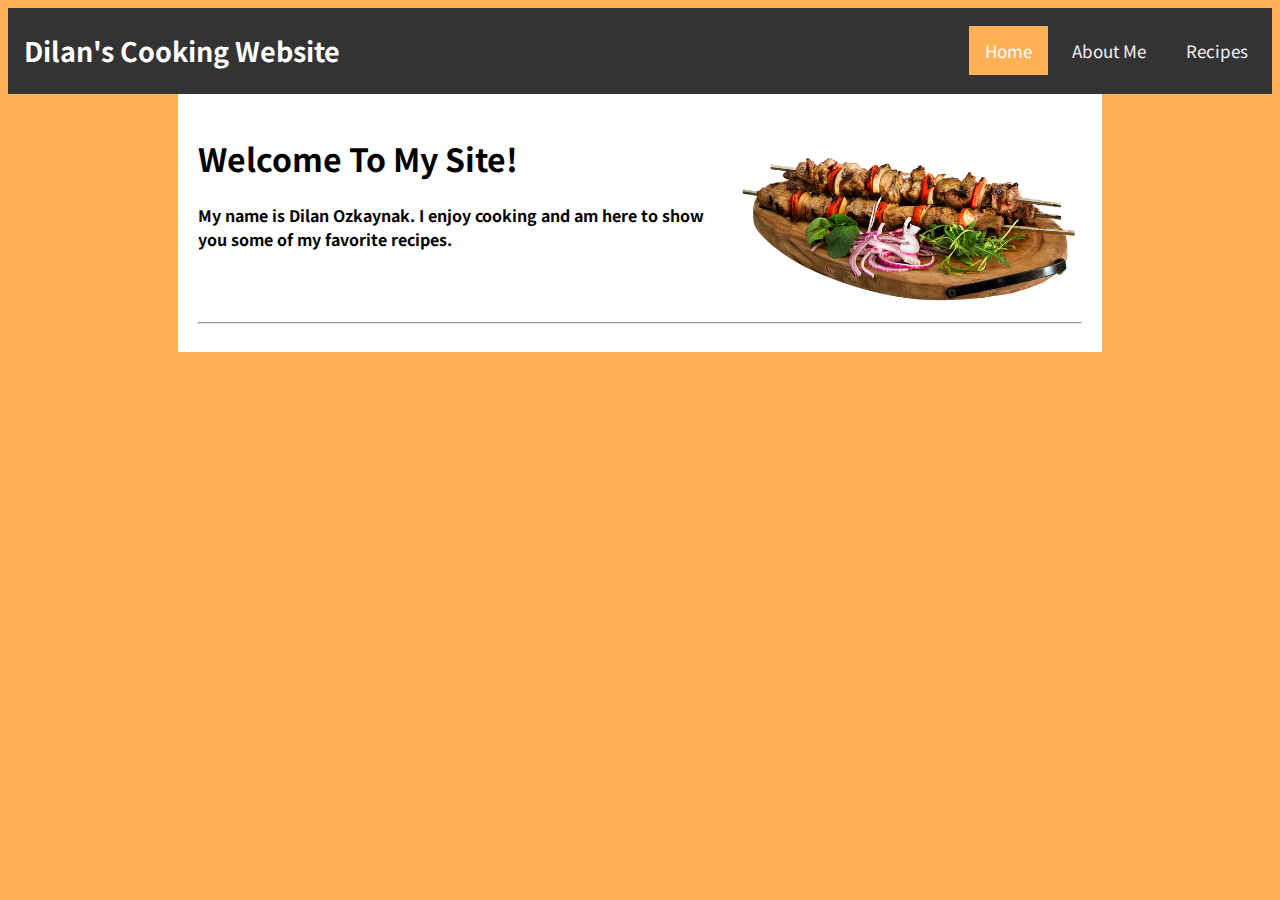
==== docs/index.html @ 1a7e718b "Added assets.md styles.css along with 2 html files for a main page and an about me page. I made many" ====
<!doctype html>
<html lang="en">

<head>
    <!-- Required meta tags -->
    <meta charset="utf-8">
    <meta name="viewport" content="width=device-width, initial-scale=1, shrink-to-fit=no">
    <link rel="stylesheet" type="text/css" href="./styles.css" />
    <link href="https://fonts.googleapis.com/css?family=Noto+Sans+KR&display=swap" rel="stylesheet">
    <title>Dilan's Cooking Website</title>
</head>

<body class="body">
    <div class="topnav">
        <h2>Dilan's Cooking Website</h2>
        <div style="display: flex; flex-grow: 80;"></div>
        <a class="active" href="./index.html">Home</a>
        <a href="./aboutme.html">About Me</a>
        <a href="./recipes.html">Recipes</a>
    </div>

    <main class="mainContent">
        <div style="display: flex; flex-direction: row;">
            <div style="flex-direction: column;">
                <h1>Welcome To My Site!</h1>
                <h4>My name is Dilan Ozkaynak. I enjoy cooking and am here to show you some of my favorite recipes.</h4>
            </div>
            <img src="./assets/skewer.png" height="200" />
        </div>
        <hr />
    </main>

</body>

</html>
---- docs/styles.css ----
/* Add a black background color to the top navigation */
.topnav {
  background-color: #333;
  overflow: hidden;
  display: flex;
  flex-direction: row;
  align-items: center;
}

.topnav h2{
  font-size: 27px;
  color: white;
  padding: 1px 16px;
}
.topnav a{
  color: #f2f2f2;
  text-align: center;
  padding: 12px 16px;
  text-decoration: none;
  font-size: 17px;
  margin-right: 8px;
}

.topnav a:hover {
  background-color: #ddd;
  color: black;
}

.topnav a.active {
  background-color: #ffb157;
  color: white;
}

h1, h2, h3, h4, h5, h6, a {
    font-family: 'Noto Sans KR', sans-serif;
}

.mainContent {
    width: 70%;
    margin: 0 auto;
    background-color: #FFFFFF;
    padding: 20px 20px;
}

.body {
    background-color: #ffb157;
}
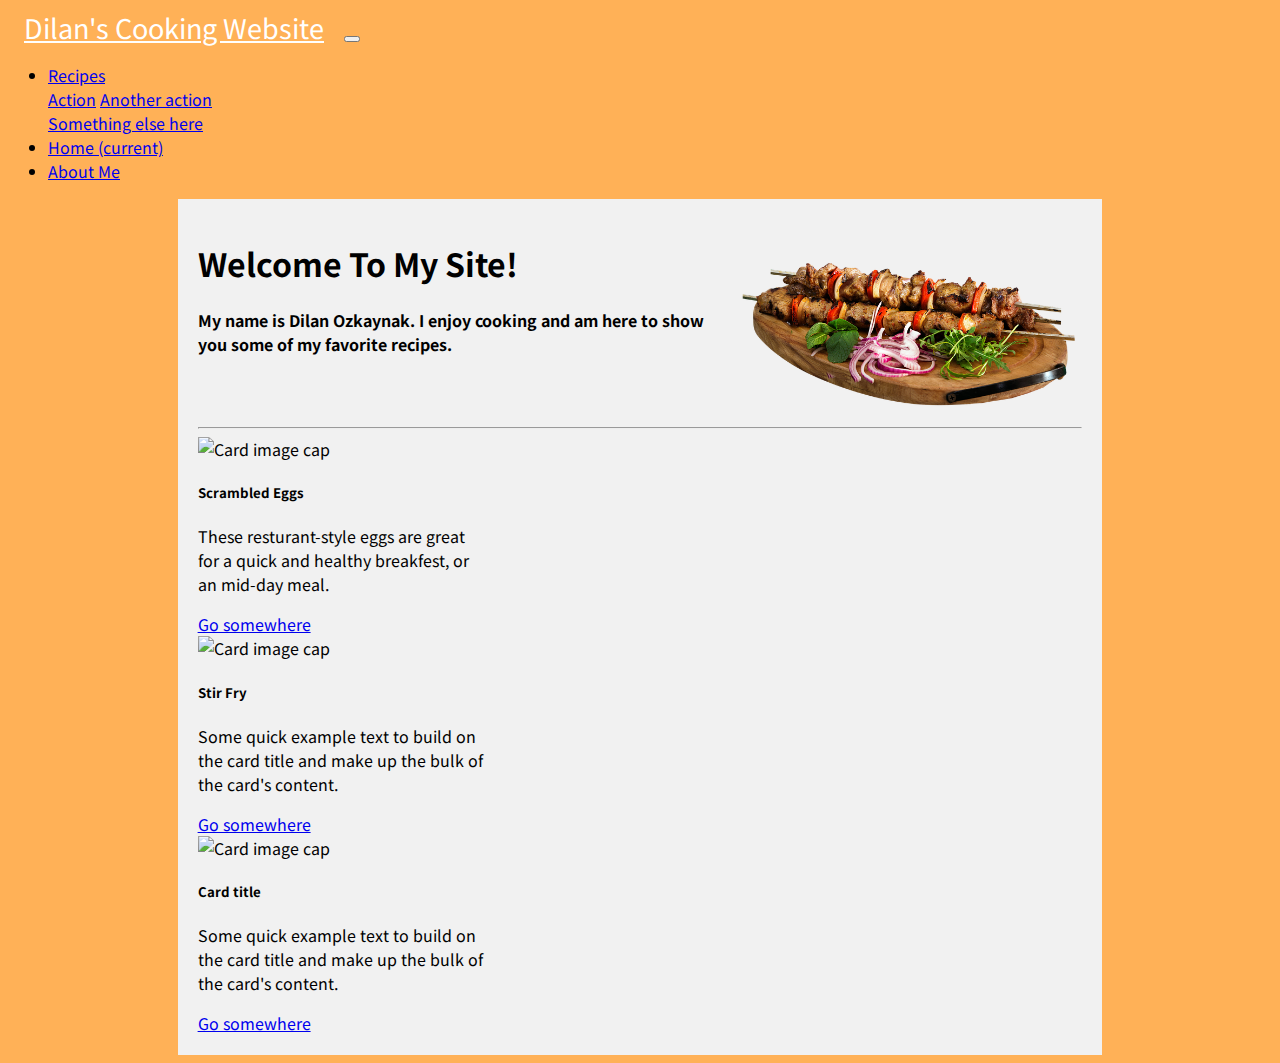
==== commit 6368bfb5: "Integrated material bootstrap into my project. I plan on using this for a stable theme along with th" ====
--- a/docs/index.html
+++ b/docs/index.html
@@ -2,7 +2,8 @@
 <html lang="en">
 
 <head>
-    <!-- Required meta tags -->
+    <link rel="stylesheet" href="https://unpkg.com/bootstrap-material-design@4.1.1/dist/css/bootstrap-material-design.min.css" integrity="sha384-wXznGJNEXNG1NFsbm0ugrLFMQPWswR3lds2VeinahP8N0zJw9VWSopbjv2x7WCvX" crossorigin="anonymous">
+
     <meta charset="utf-8">
     <meta name="viewport" content="width=device-width, initial-scale=1, shrink-to-fit=no">
     <link rel="stylesheet" type="text/css" href="./styles.css" />
@@ -11,14 +12,37 @@
 </head>
 
 <body class="body">
-    <div class="topnav">
-        <h2>Dilan's Cooking Website</h2>
-        <div style="display: flex; flex-grow: 80;"></div>
-        <a class="active" href="./index.html">Home</a>
-        <a href="./aboutme.html">About Me</a>
-        <a href="./recipes.html">Recipes</a>
-    </div>
+    <nav class="navbar navbar-expand-lg navbar-light bg-light">
+        <a class="navbar-brand navTitle" href="#">Dilan's Cooking Website</a>
+        <button class="navbar-toggler" type="button" data-toggle="collapse" data-target="#navbarSupportedContent"
+            aria-controls="navbarSupportedContent" aria-expanded="false" aria-label="Toggle navigation">
+            <span class="navbar-toggler-icon"></span>
+        </button>
 
+        <div style="display: flex; flex-grow: 1;"></div>
+        <div class="collapse navbar-collapse" id="navbarSupportedContent" style="flex-grow: 0; padding-right: 1em;">
+            <ul class="navbar-nav" >
+                <li class="nav-item dropdown">
+                    <a class="nav-link dropdown-toggle" href="#" id="navbarDropdown" role="button" data-toggle="dropdown"
+                        aria-haspopup="true" aria-expanded="false">
+                        Recipes
+                    </a>
+                    <div class="dropdown-menu" aria-labelledby="navbarDropdown">
+                        <a class="dropdown-item" href="#">Action</a>
+                        <a class="dropdown-item" href="#">Another action</a>
+                        <div class="dropdown-divider"></div>
+                        <a class="dropdown-item" href="#">Something else here</a>
+                    </div>
+                </li>
+                <li class="nav-item active">
+                    <a class="nav-link" href="#">Home <span class="sr-only">(current)</span></a>
+                </li>
+                <li class="nav-item">
+                    <a class="nav-link" href="#">About Me</a>
+                </li>
+            </ul>
+        </div>
+    </nav>
     <main class="mainContent">
         <div style="display: flex; flex-direction: row;">
             <div style="flex-direction: column;">
@@ -28,8 +52,65 @@
             <img src="./assets/skewer.png" height="200" />
         </div>
         <hr />
+
+        <div class="container">
+            <div class="row">
+
+
+                <div class="col-sm">
+                    <div class="card" style="width: 18rem;">
+                        <img class="card-img-top" src="..." alt="Card image cap">
+                        <div class="card-body">
+                            <h5 class="card-title">Scrambled Eggs</h5>
+                            <p class="card-text">These resturant-style eggs are great for a quick and healthy breakfest, or an mid-day meal.</p>
+                            <a href="#" class="btn btn-primary">Go somewhere</a>
+                        </div>
+                    </div>
+                </div>
+
+
+                <div class="col-sm">
+                    <div class="card" style="width: 18rem;">
+                        <img class="card-img-top" src="..." alt="Card image cap">
+                        <div class="card-body">
+                            <h5 class="card-title">Stir Fry</h5>
+                            <p class="card-text">Some quick example text to build on the card title and make up the bulk of the card's
+                                content.</p>
+                            <a href="#" class="btn btn-primary">Go somewhere</a>
+                        </div>
+                    </div>
+                </div>
+
+
+                <div class="col-sm">
+                    <div class="card" style="width: 18rem;">
+                        <img class="card-img-top" src="..." alt="Card image cap">
+                        <div class="card-body">
+                            <h5 class="card-title">Card title</h5>
+                            <p class="card-text">Some quick example text to build on the card title and make up the bulk of the card's
+                                content.</p>
+                            <a href="#" class="btn btn-primary">Go somewhere</a>
+                        </div>
+                    </div>
+                </div>
+
+
+            </div>
+        </div>
+
     </main>
 
+
+    <script src="https://code.jquery.com/jquery-3.2.1.slim.min.js"
+        integrity="sha384-KJ3o2DKtIkvYIK3UENzmM7KCkRr/rE9/Qpg6aAZGJwFDMVNA/GpGFF93hXpG5KkN"
+        crossorigin="anonymous"></script>
+    <script src="https://unpkg.com/popper.js@1.12.6/dist/umd/popper.js"
+        integrity="sha384-fA23ZRQ3G/J53mElWqVJEGJzU0sTs+SvzG8fXVWP+kJQ1lwFAOkcUOysnlKJC33U"
+        crossorigin="anonymous"></script>
+    <script src="https://unpkg.com/bootstrap-material-design@4.1.1/dist/js/bootstrap-material-design.js"
+        integrity="sha384-CauSuKpEqAFajSpkdjv3z9t8E7RlpJ1UP0lKM/+NdtSarroVKu069AlsRPKkFBz9"
+        crossorigin="anonymous"></script>
+    <script>$(document).ready(function () { $('body').bootstrapMaterialDesign(); });</script>
 </body>
 
 </html>--- a/docs/styles.css
+++ b/docs/styles.css
@@ -1,44 +1,18 @@
 /* Add a black background color to the top navigation */
-.topnav {
-  background-color: #333;
-  overflow: hidden;
-  display: flex;
-  flex-direction: row;
-  align-items: center;
-}
-
-.topnav h2{
+.navTitle{
   font-size: 27px;
   color: white;
   padding: 1px 16px;
 }
-.topnav a{
-  color: #f2f2f2;
-  text-align: center;
-  padding: 12px 16px;
-  text-decoration: none;
-  font-size: 17px;
-  margin-right: 8px;
-}
 
-.topnav a:hover {
-  background-color: #ddd;
-  color: black;
-}
-
-.topnav a.active {
-  background-color: #ffb157;
-  color: white;
-}
-
-h1, h2, h3, h4, h5, h6, a {
+h1, h2, h3, h4, h5, h6, a, span, div {
     font-family: 'Noto Sans KR', sans-serif;
 }
 
 .mainContent {
     width: 70%;
     margin: 0 auto;
-    background-color: #FFFFFF;
+    background-color: #f1f1f1;
     padding: 20px 20px;
 }
 
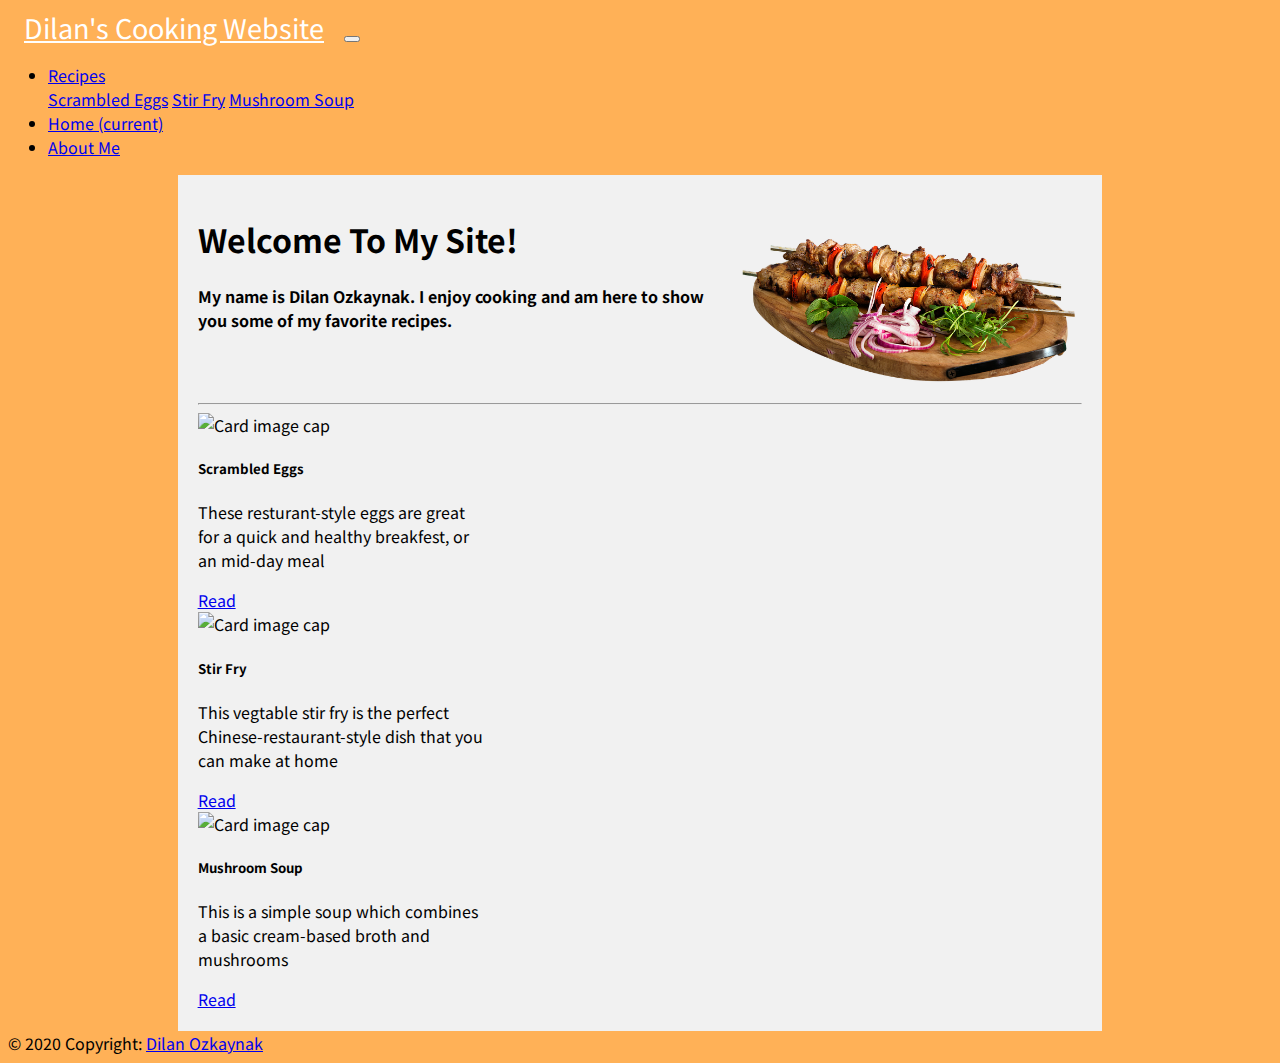
==== commit ed8b7275: "restructed pages and began implementing mushroom soup page" ====
--- a/docs/index.html
+++ b/docs/index.html
@@ -28,10 +28,9 @@
                         Recipes
                     </a>
                     <div class="dropdown-menu" aria-labelledby="navbarDropdown">
-                        <a class="dropdown-item" href="#">Action</a>
-                        <a class="dropdown-item" href="#">Another action</a>
-                        <div class="dropdown-divider"></div>
-                        <a class="dropdown-item" href="#">Something else here</a>
+                        <a class="dropdown-item" href="./recipes/scrambled-eggs.html">Scrambled Eggs</a>
+                        <a class="dropdown-item" href="./recipes/stir-fry.html">Stir Fry</a>
+                        <a class="dropdown-item" href="./recipes/mushroom-soup.html">Mushroom Soup</a>
                     </div>
                 </li>
                 <li class="nav-item active">
@@ -57,39 +56,37 @@
             <div class="row">
 
 
-                <div class="col-sm">
+                <div class="col-4">
                     <div class="card" style="width: 18rem;">
-                        <img class="card-img-top" src="..." alt="Card image cap">
+                        <img class="card-img-top" src="https://live.staticflickr.com/4017/4298287138_7e7c3621ff_b.jpg" alt="Card image cap">
                         <div class="card-body">
                             <h5 class="card-title">Scrambled Eggs</h5>
-                            <p class="card-text">These resturant-style eggs are great for a quick and healthy breakfest, or an mid-day meal.</p>
-                            <a href="#" class="btn btn-primary">Go somewhere</a>
+                            <p class="card-text">These resturant-style eggs are great for a quick and healthy breakfest, or an mid-day meal</p>
+                            <a href="./recipes/scrambled-eggs.html" class="btn btn-primary">Read</a>
                         </div>
                     </div>
                 </div>
 
 
-                <div class="col-sm">
+                <div class="col-4">
                     <div class="card" style="width: 18rem;">
-                        <img class="card-img-top" src="..." alt="Card image cap">
+                        <img class="card-img-top" src="https://cdn.pixabay.com/photo/2015/12/28/21/36/vegetable-1112008_960_720.jpg" alt="Card image cap">
                         <div class="card-body">
                             <h5 class="card-title">Stir Fry</h5>
-                            <p class="card-text">Some quick example text to build on the card title and make up the bulk of the card's
-                                content.</p>
-                            <a href="#" class="btn btn-primary">Go somewhere</a>
+                            <p class="card-text">This vegtable stir fry is the perfect Chinese-restaurant-style dish that you can make at home</p>
+                            <a href="./recipes/stir-fry.html" class="btn btn-primary">Read</a>
                         </div>
                     </div>
                 </div>
 
 
-                <div class="col-sm">
+                <div class="col-4">
                     <div class="card" style="width: 18rem;">
-                        <img class="card-img-top" src="..." alt="Card image cap">
+                        <img class="card-img-top" src="https://live.staticflickr.com/7327/27116579514_16e94859dd_n.jpg" alt="Card image cap">
                         <div class="card-body">
-                            <h5 class="card-title">Card title</h5>
-                            <p class="card-text">Some quick example text to build on the card title and make up the bulk of the card's
-                                content.</p>
-                            <a href="#" class="btn btn-primary">Go somewhere</a>
+                            <h5 class="card-title">Mushroom Soup</h5>
+                            <p class="card-text">This is a simple soup which combines a basic cream-based broth and mushrooms</p>
+                            <a href="./recipes/mushroom-soup.html" class="btn btn-primary">Read</a>
                         </div>
                     </div>
                 </div>
@@ -99,6 +96,12 @@
         </div>
 
     </main>
+
+    <footer class="page-footer font-small blue">
+        <div class="footer-copyright text-center py-3">© 2020 Copyright:
+            <a href="https://github.com/Dilan1020"> Dilan Ozkaynak</a>
+        </div>
+    </footer>
 
 
     <script src="https://code.jquery.com/jquery-3.2.1.slim.min.js"
--- a/docs/styles.css
+++ b/docs/styles.css
@@ -1,12 +1,12 @@
-/* Add a black background color to the top navigation */
+
+html, body, html * {
+    font-family: 'Noto Sans KR', sans-serif;
+}
+
 .navTitle{
   font-size: 27px;
   color: white;
   padding: 1px 16px;
-}
-
-h1, h2, h3, h4, h5, h6, a, span, div {
-    font-family: 'Noto Sans KR', sans-serif;
 }
 
 .mainContent {
@@ -18,4 +18,14 @@
 
 .body {
     background-color: #ffb157;
+}
+
+.instruction-number {
+    font-size: 52px;
+    font-weight: bold;
+    text-align: center;
+}
+
+.ingredients-list {
+    padding-inline-start: 23px;
 }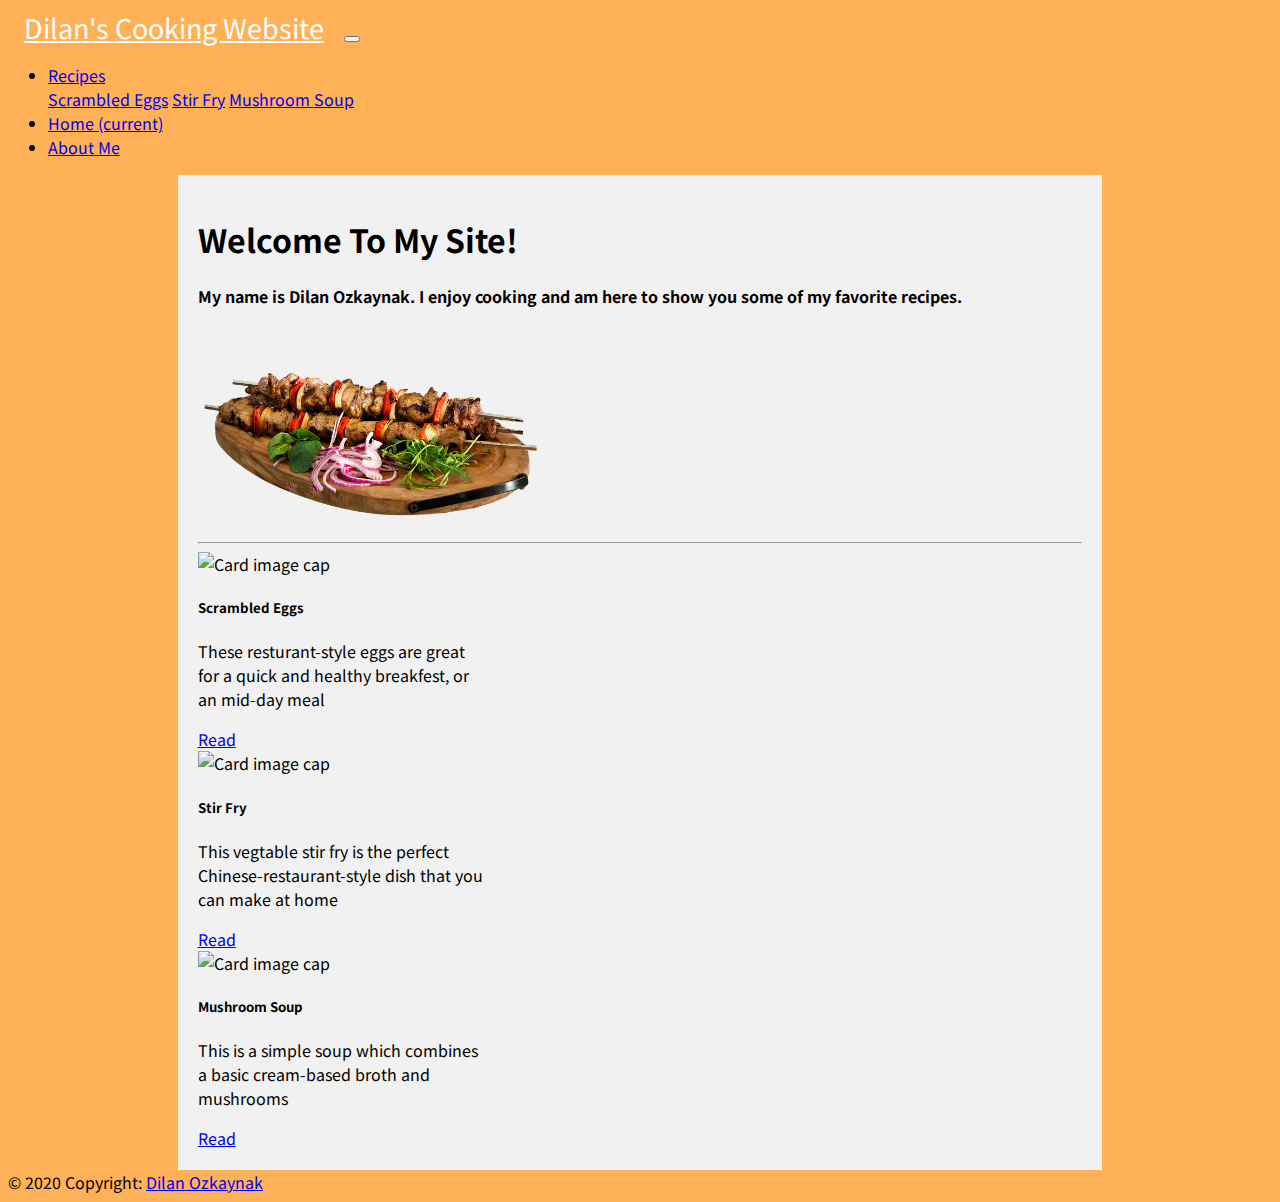
==== commit 84b375f2: "added next two recipe pages. Fixed nav bar coloring and hrefs. Added col-lg-4 to each home screen ca" ====
--- a/docs/index.html
+++ b/docs/index.html
@@ -43,12 +43,17 @@
         </div>
     </nav>
     <main class="mainContent">
-        <div style="display: flex; flex-direction: row;">
-            <div style="flex-direction: column;">
-                <h1>Welcome To My Site!</h1>
-                <h4>My name is Dilan Ozkaynak. I enjoy cooking and am here to show you some of my favorite recipes.</h4>
+        <div class="container">
+            <div class="row">
+                <div class="col-lg-7">
+                    <h1>Welcome To My Site!</h1>
+                    <h4>My name is Dilan Ozkaynak. I enjoy cooking and am here to show you some of my favorite recipes.</h4>
+                </div>
+                
+                <div class="col-lg-5">
+                    <img src="./assets/skewer.png" height="200" />
+                </div>
             </div>
-            <img src="./assets/skewer.png" height="200" />
         </div>
         <hr />
 
@@ -56,7 +61,7 @@
             <div class="row">
 
 
-                <div class="col-4">
+                <div class="col-lg-4">
                     <div class="card" style="width: 18rem;">
                         <img class="card-img-top" src="https://live.staticflickr.com/4017/4298287138_7e7c3621ff_b.jpg" alt="Card image cap">
                         <div class="card-body">
@@ -68,7 +73,7 @@
                 </div>
 
 
-                <div class="col-4">
+                <div class="col-lg-4">
                     <div class="card" style="width: 18rem;">
                         <img class="card-img-top" src="https://cdn.pixabay.com/photo/2015/12/28/21/36/vegetable-1112008_960_720.jpg" alt="Card image cap">
                         <div class="card-body">
@@ -80,7 +85,7 @@
                 </div>
 
 
-                <div class="col-4">
+                <div class="col-lg-4">
                     <div class="card" style="width: 18rem;">
                         <img class="card-img-top" src="https://live.staticflickr.com/7327/27116579514_16e94859dd_n.jpg" alt="Card image cap">
                         <div class="card-body">
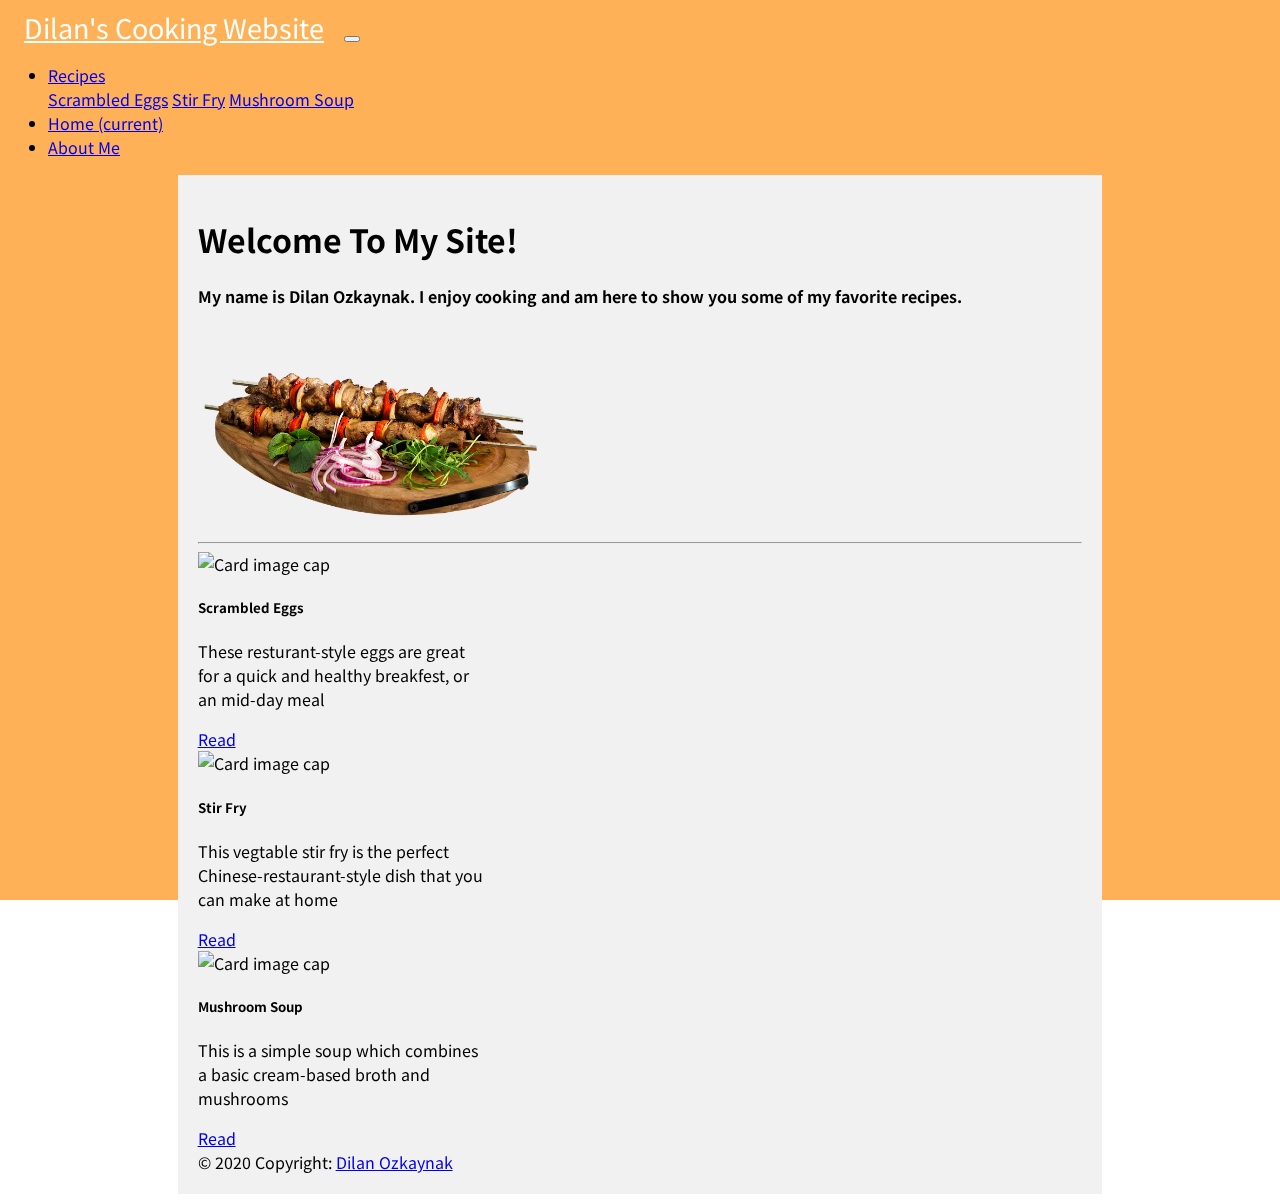
==== commit a948ebf0: "added about-me page and added javascript background effect with an external library via cdn" ====
--- a/docs/index.html
+++ b/docs/index.html
@@ -11,6 +11,7 @@
     <title>Dilan's Cooking Website</title>
 </head>
 
+<div id="particles-js"></div>
 <body class="body">
     <nav class="navbar navbar-expand-lg navbar-light bg-light">
         <a class="navbar-brand navTitle" href="#">Dilan's Cooking Website</a>
@@ -37,7 +38,7 @@
                     <a class="nav-link" href="#">Home <span class="sr-only">(current)</span></a>
                 </li>
                 <li class="nav-item">
-                    <a class="nav-link" href="#">About Me</a>
+                    <a class="nav-link" href="./aboutme.html">About Me</a>
                 </li>
             </ul>
         </div>
@@ -51,7 +52,7 @@
                 </div>
                 
                 <div class="col-lg-5">
-                    <img src="./assets/skewer.png" height="200" />
+                    <img src="./assets/skewer.png" height="200" alt="skewer" />
                 </div>
             </div>
         </div>
@@ -99,15 +100,19 @@
 
             </div>
         </div>
-
-    </main>
-
-    <footer class="page-footer font-small blue">
+        
         <div class="footer-copyright text-center py-3">© 2020 Copyright:
             <a href="https://github.com/Dilan1020"> Dilan Ozkaynak</a>
         </div>
-    </footer>
+        
+    </main>
+    <script src="http://cdn.jsdelivr.net/particles.js/2.0.0/particles.min.js"></script>
 
+    <script>
+        document.addEventListener("DOMContentLoaded", function () {
+            particlesJS("particles-js", { "particles": { "number": { "value": 400, "density": { "enable": true, "value_area": 800 } }, "color": { "value": "#fff" }, "shape": { "type": "circle", "stroke": { "width": 0, "color": "#000000" }, "polygon": { "nb_sides": 5 }, "image": { "src": "img/github.svg", "width": 100, "height": 100 } }, "opacity": { "value": 0.5, "random": true, "anim": { "enable": false, "speed": 1, "opacity_min": 0.1, "sync": false } }, "size": { "value": 10, "random": true, "anim": { "enable": false, "speed": 40, "size_min": 0.1, "sync": false } }, "line_linked": { "enable": false, "distance": 500, "color": "#ffffff", "opacity": 0.4, "width": 2 }, "move": { "enable": true, "speed": 1, "direction": "bottom", "random": false, "straight": false, "out_mode": "out", "bounce": false, "attract": { "enable": false, "rotateX": 600, "rotateY": 1200 } } }, "interactivity": { "detect_on": "canvas", "events": { "onhover": { "enable": false, "mode": "bubble" }, "onclick": { "enable": false, "mode": "repulse" }, "resize": true }, "modes": { "grab": { "distance": 400, "line_linked": { "opacity": 0.5 } }, "bubble": { "distance": 400, "size": 4, "duration": 0.3, "opacity": 1, "speed": 3 }, "repulse": { "distance": 200, "duration": 0.4 }, "push": { "particles_nb": 4 }, "remove": { "particles_nb": 2 } } }, "retina_detect": true }); var count_particles, stats, update; stats = new Stats; stats.setMode(0); stats.domElement.style.position = 'absolute'; stats.domElement.style.left = '0px'; stats.domElement.style.top = '0px'; document.body.appendChild(stats.domElement); count_particles = document.querySelector('.js-count-particles'); update = function () { stats.begin(); stats.end(); if (window.pJSDom[0].pJS.particles && window.pJSDom[0].pJS.particles.array) { count_particles.innerText = window.pJSDom[0].pJS.particles.array.length; } requestAnimationFrame(update); }; requestAnimationFrame(update);;
+        });
+    </script>
 
     <script src="https://code.jquery.com/jquery-3.2.1.slim.min.js"
         integrity="sha384-KJ3o2DKtIkvYIK3UENzmM7KCkRr/rE9/Qpg6aAZGJwFDMVNA/GpGFF93hXpG5KkN"
--- a/docs/styles.css
+++ b/docs/styles.css
@@ -14,10 +14,7 @@
     margin: 0 auto;
     background-color: #f1f1f1;
     padding: 20px 20px;
-}
-
-.body {
-    background-color: #ffb157;
+    min-height: 90vh;
 }
 
 .instruction-number {
@@ -28,4 +25,7 @@
 
 .ingredients-list {
     padding-inline-start: 23px;
-}+}
+
+canvas{ display: block; vertical-align: bottom; }
+#particles-js{ position:fixed; width: 100vw; height: 100vh; top: 0; left: 0; background-color: #ffb157; background-image: url(""); background-repeat: no-repeat; background-size: cover; background-position: 50% 50%; z-index: -1;}